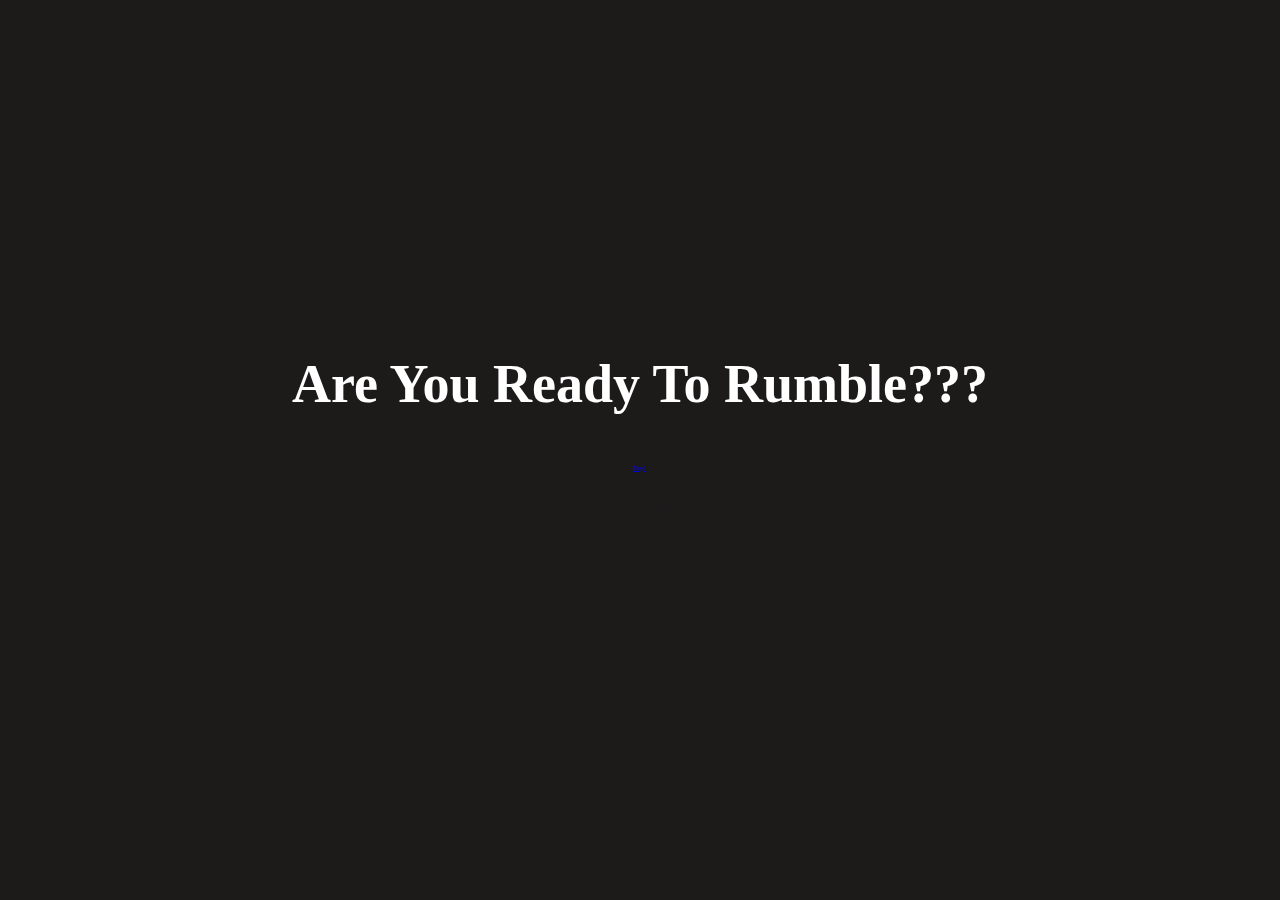
==== index.html @ c34e2399 "pushing  up started project" ====
<!DOCTYPE html>
<html lang="en">
  <head>
    <meta charset="UTF-8" />
    <meta http-equiv="X-UA-Compatible" content="IE=edge" />
    <meta name="viewport" content="width=device-width, initial-scale=1.0" />
    <title>Quiz that will blow your mind!</title>
    <link rel="stylesheet" href="style.css" />
  </head>
  <body>
    <div class="container">
      <div id="home" class="flex-colum flex-center">
        <h1>Are You Ready To Rumble???</h1>
        <a href="/rumble.html class="btn">Play!</a>
        <a href="/hightscores.html" id="high-scores-btn"
         class="btn">High Scores!</a>
      </div>
    </div>
    <script src="app.js"></script>
  </body>
</html>

<!-- GIVEN I am taking a code quiz
WHEN I click the start button
THEN a timer starts and I am presented with a question
WHEN I answer a question
THEN I am presented with another question
WHEN I answer a question incorrectly
THEN time is subtracted from the clock
WHEN all questions are answered or the timer reaches 0
THEN the game is over
WHEN the game is over
THEN I can save my initials and my score -->
---- style.css ----
:root{
    background-color: rgb(29,26,26);
}

*{
    box-sizing: border-box;
    margin: 0;
    padding: 0;
    font-size: 62.5%;
    font-family: "lato", cursive;
}

h1 {
    font-size: 5.4rem;
    color: white;
    margin-bottom: 5rem;
}

h2 {
    font-size: 4.2rem;
    margin-bottom: 4rem;
}

 .container {
    width: 100vw;
    height: 100vh;
    display: flex;
    justify-content: center;
    align-items: center;
    max-width: 80rem;
    margin:0 auto;
    padding: 2rem;
}

.flex-colum {
    display: flex;
    flex-direction: column;
}

.flex-center {
    justify-content: center;
    align-items: center;
}
 
.justify-center {
    justify-content: center;
}

.text-center{
    text-align: center;
}

.hidden {
    display: none;
}


.btn {
    font-size: 2.4rem;
    padding: 2rem 0;
    width: 30rem;
    text-align: center;
    margin-bottom: 1rem;
    text-decoration: none;
    color:  rgb(28,26,26);
    background: linear-gradient(90deg, blue)0%,rgb(0,102,255),100%;
    border-radius: 4px ;
}

.btn:hover  {
    cursor: pointer;
    box-shadow: 0 0.4rem 0 blue;
    transition: transform  150ms;
    transform: scale(1.03);
}

.btn[disabled]:hover {
    cursor: not-allowed;
    box-shadow: none;
    transform: none;
}

#scores-btn {
background: linear-gradient(90deg, yellow) 0% yellow 100%;
}

#scores-btn {
    box-shadow: 0 0.4rem 0 black;
}

#score-btn {
 background: yellow;   
}
/* GIVEN I am taking a code quiz
WHEN I click the start button
THEN a timer starts and I am presented with a question
WHEN I answer a question
THEN I am presented with another question
WHEN I answer a question incorrectly
THEN time is subtracted from the clock
WHEN all questions are answered or the timer reaches 0
THEN the game is over
WHEN the game is over
THEN I can save my initials and my score */
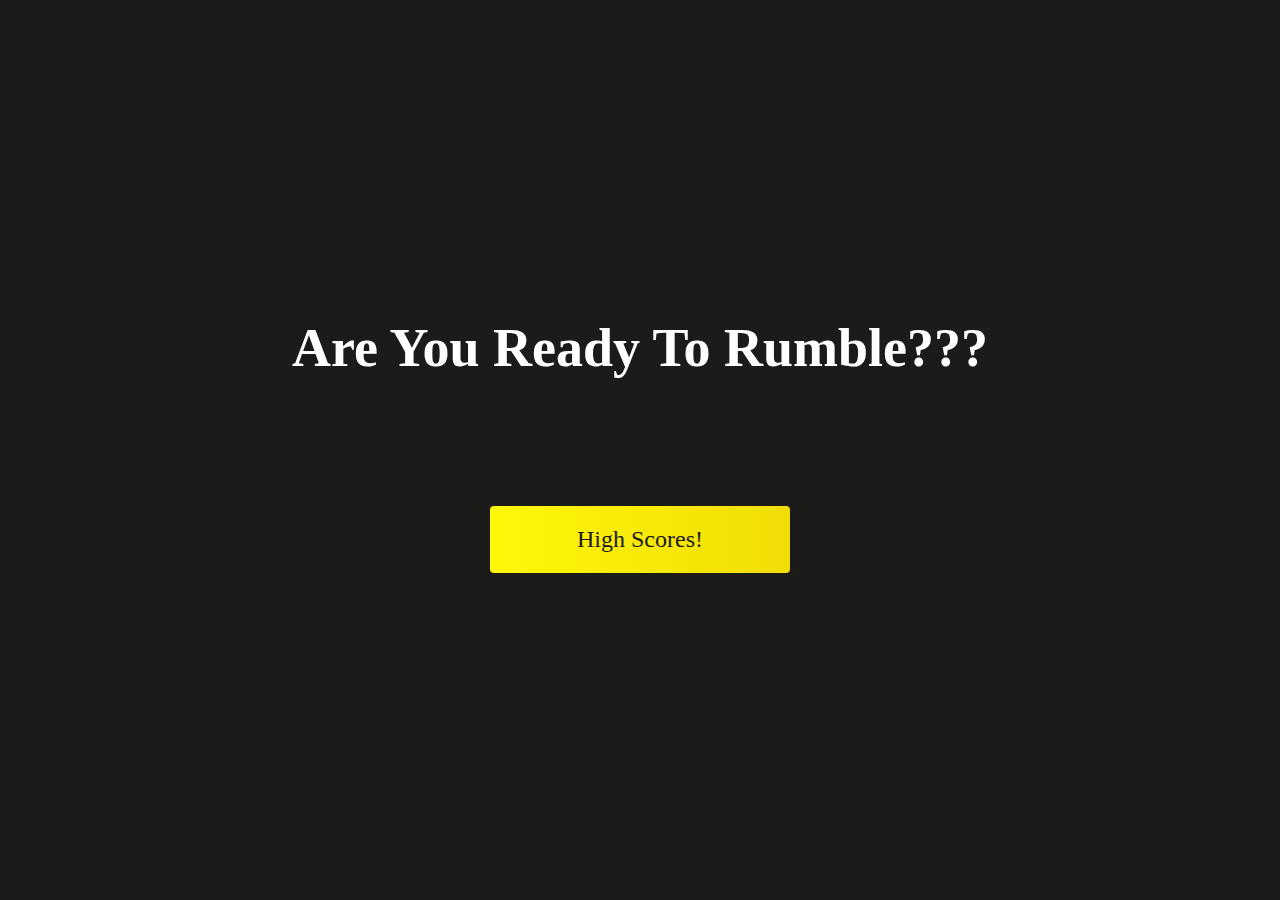
==== commit 603e4f49: "half product need to fix the boxing on quiz page" ====
--- a/index.html
+++ b/index.html
@@ -9,11 +9,12 @@
   </head>
   <body>
     <div class="container">
-      <div id="home" class="flex-colum flex-center">
+      <div id="home" class="flex-column flex-center">
         <h1>Are You Ready To Rumble???</h1>
-        <a href="/rumble.html class="btn">Play!</a>
-        <a href="/hightscores.html" id="high-scores-btn"
-         class="btn">High Scores!</a>
+        <a href="/rumble.html" class="btn">Play!</a>
+        <a href="/highscores.html" id="high-scores-btn" class="btn"
+          >High Scores!</a
+        >
       </div>
     </div>
     <script src="app.js"></script>
--- a/style.css
+++ b/style.css
@@ -28,11 +28,11 @@
     justify-content: center;
     align-items: center;
     max-width: 80rem;
-    margin:0 auto;
-    padding: 2rem;
+    margin: 0 auto;
+    padding: 2rem; 
 }
 
-.flex-colum {
+.flex-column {
     display: flex;
     flex-direction: column;
 }
@@ -63,13 +63,14 @@
     margin-bottom: 1rem;
     text-decoration: none;
     color:  rgb(28,26,26);
-    background: linear-gradient(90deg, blue)0%,rgb(0,102,255),100%;
+    /* background-color: blue; */
+    background: linear-gradient(90deg, rgb(18, 92,255) 0%,rgb(0, 10, 255),100%);
     border-radius: 4px ;
 }
 
-.btn:hover  {
+.btn:hover {
     cursor: pointer;
-    box-shadow: 0 0.4rem 0 blue;
+    box-shadow: 0 0.4rem 1.4rem 0 rgb(8,114,244);
     transition: transform  150ms;
     transform: scale(1.03);
 }
@@ -78,6 +79,14 @@
     cursor: not-allowed;
     box-shadow: none;
     transform: none;
+}
+
+#high-scores-btn {
+    background: linear-gradient(90deg, rgb(255,247,9)0%, rgb(240,221,6)100%);
+}
+
+#high-scores-btn:hover {
+    box-shadow: 0 0.4rem 0  rgb(255,255,0);
 }
 
 #scores-btn {
@@ -91,6 +100,45 @@
 #score-btn {
  background: yellow;   
 }
+
+.end-form-container  {
+    width: 100%;
+    display: flex;
+    flex-direction: column;
+    align-items: center;
+    max-width: 30rem;
+}
+
+input {
+    margin-bottom: 1rem;
+    width: 20rem;
+    padding: 1.5rem;
+    font-size: 1.8rem;
+    border: none;
+    box-shadow: 0,0.1rem 1.4rem 0 rgb(86,185,235);
+}
+
+input::placeholder {
+    color:#aaa
+}
+
+#username{
+    margin-bottom: 3rem;
+    width:100%;
+    outline: none;
+}
+
+#end-text {
+    font-size: 2.4rem;
+    color: #fff;
+    text-align: center;
+}
+
+#saveScoreBtn  {
+    border: none;
+}
+
+ 
 /* GIVEN I am taking a code quiz
 WHEN I click the start button
 THEN a timer starts and I am presented with a question
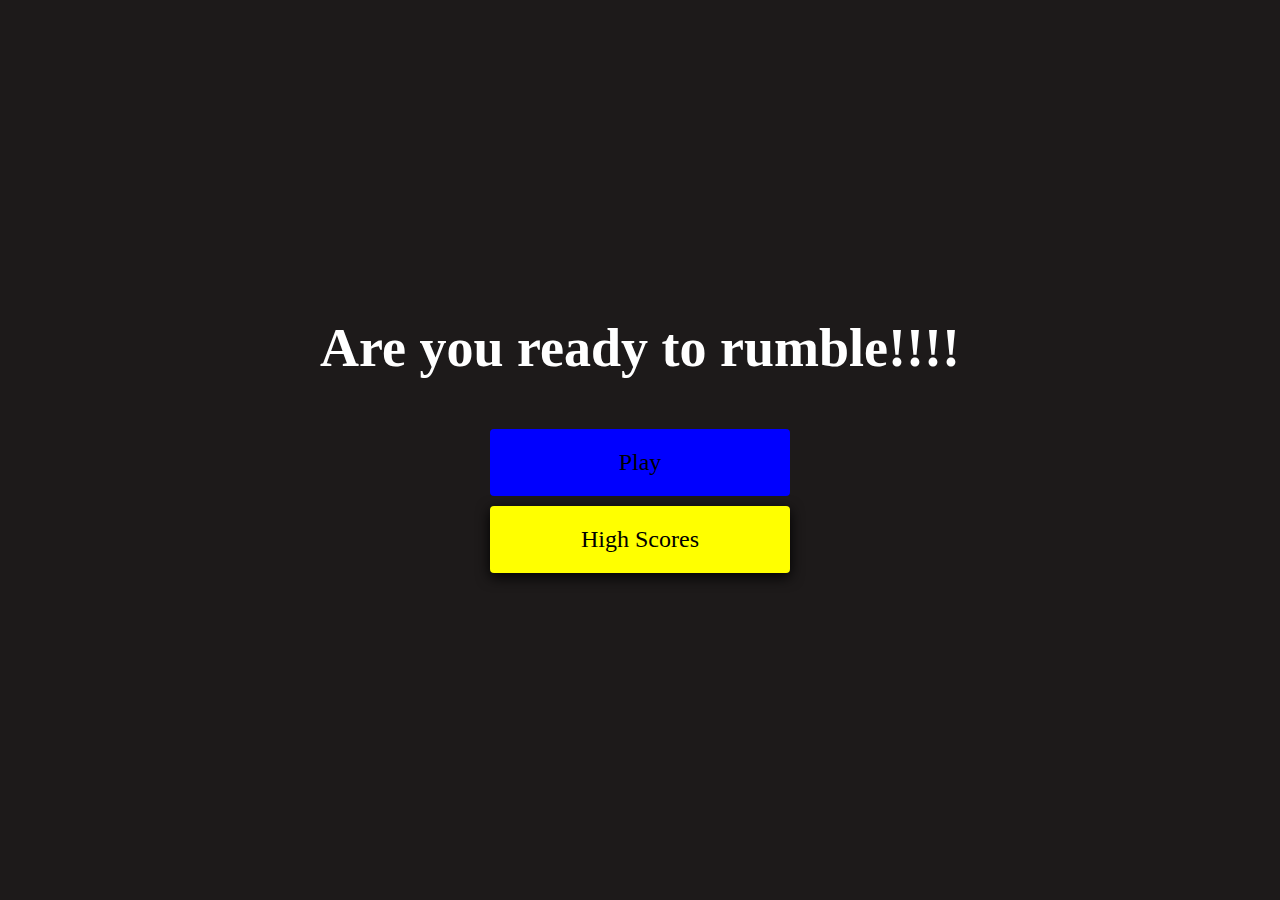
==== commit 0404052a: "added JS to make the  quiz functional still  need to add  JS questions" ====
--- a/index.html
+++ b/index.html
@@ -4,31 +4,17 @@
     <meta charset="UTF-8" />
     <meta http-equiv="X-UA-Compatible" content="IE=edge" />
     <meta name="viewport" content="width=device-width, initial-scale=1.0" />
-    <title>Quiz that will blow your mind!</title>
+    <title>Quiz that will blow your mind?</title>
     <link rel="stylesheet" href="style.css" />
   </head>
   <body>
     <div class="container">
       <div id="home" class="flex-column flex-center">
-        <h1>Are You Ready To Rumble???</h1>
-        <a href="/rumble.html" class="btn">Play!</a>
-        <a href="/highscores.html" id="high-scores-btn" class="btn"
-          >High Scores!</a
-        >
+        <h1>Are you ready to rumble!!!!</h1>
+        <a href="/rumble.html" class="btn">Play</a>
+        <a href="/highscores.html" id="high-score-btn" class="btn"
+          >High Scores</a>
       </div>
     </div>
-    <script src="app.js"></script>
   </body>
 </html>
-
-<!-- GIVEN I am taking a code quiz
-WHEN I click the start button
-THEN a timer starts and I am presented with a question
-WHEN I answer a question
-THEN I am presented with another question
-WHEN I answer a question incorrectly
-THEN time is subtracted from the clock
-WHEN all questions are answered or the timer reaches 0
-THEN the game is over
-WHEN the game is over
-THEN I can save my initials and my score -->
--- a/style.css
+++ b/style.css
@@ -1,16 +1,16 @@
-:root{
+:root {
     background-color: rgb(29,26,26);
 }
 
-*{
+* {
     box-sizing: border-box;
     margin: 0;
     padding: 0;
     font-size: 62.5%;
-    font-family: "lato", cursive;
+    font-family: 'lato', cursive;
 }
 
-h1 {
+h1  {
     font-size: 5.4rem;
     color: white;
     margin-bottom: 5rem;
@@ -21,7 +21,7 @@
     margin-bottom: 4rem;
 }
 
- .container {
+.container {
     width: 100vw;
     height: 100vh;
     display: flex;
@@ -29,7 +29,7 @@
     align-items: center;
     max-width: 80rem;
     margin: 0 auto;
-    padding: 2rem; 
+    padding: 2rem;
 }
 
 .flex-column {
@@ -41,19 +41,10 @@
     justify-content: center;
     align-items: center;
 }
- 
-.justify-center {
-    justify-content: center;
-}
-
-.text-center{
-    text-align: center;
-}
 
 .hidden {
     display: none;
 }
-
 
 .btn {
     font-size: 2.4rem;
@@ -62,91 +53,27 @@
     text-align: center;
     margin-bottom: 1rem;
     text-decoration: none;
-    color:  rgb(28,26,26);
-    /* background-color: blue; */
-    background: linear-gradient(90deg, rgb(18, 92,255) 0%,rgb(0, 10, 255),100%);
-    border-radius: 4px ;
+    color: black;
+    background-color: blue;
+    border-radius: 4px;
 }
 
 .btn:hover {
     cursor: pointer;
-    box-shadow: 0 0.4rem 1.4rem 0 rgb(8,114,244);
     transition: transform  150ms;
-    transform: scale(1.03);
+    transform:scale(1.03);
 }
 
 .btn[disabled]:hover {
-    cursor: not-allowed;
-    box-shadow: none;
-    transform: none;
+cursor: not-allowed;
+box-shadow: none;
+transform:none;
 }
 
-#high-scores-btn {
-    background: linear-gradient(90deg, rgb(255,247,9)0%, rgb(240,221,6)100%);
+#high-score-btn {
+    background-color: yellow;
 }
 
-#high-scores-btn:hover {
-    box-shadow: 0 0.4rem 0  rgb(255,255,0);
-}
-
-#scores-btn {
-background: linear-gradient(90deg, yellow) 0% yellow 100%;
-}
-
-#scores-btn {
-    box-shadow: 0 0.4rem 0 black;
-}
-
-#score-btn {
- background: yellow;   
-}
-
-.end-form-container  {
-    width: 100%;
-    display: flex;
-    flex-direction: column;
-    align-items: center;
-    max-width: 30rem;
-}
-
-input {
-    margin-bottom: 1rem;
-    width: 20rem;
-    padding: 1.5rem;
-    font-size: 1.8rem;
-    border: none;
-    box-shadow: 0,0.1rem 1.4rem 0 rgb(86,185,235);
-}
-
-input::placeholder {
-    color:#aaa
-}
-
-#username{
-    margin-bottom: 3rem;
-    width:100%;
-    outline: none;
-}
-
-#end-text {
-    font-size: 2.4rem;
-    color: #fff;
-    text-align: center;
-}
-
-#saveScoreBtn  {
-    border: none;
-}
-
- 
-/* GIVEN I am taking a code quiz
-WHEN I click the start button
-THEN a timer starts and I am presented with a question
-WHEN I answer a question
-THEN I am presented with another question
-WHEN I answer a question incorrectly
-THEN time is subtracted from the clock
-WHEN all questions are answered or the timer reaches 0
-THEN the game is over
-WHEN the game is over
-THEN I can save my initials and my score */+#high-score-btn {
+    box-shadow: 0 0.4rem 1.4rem black;
+}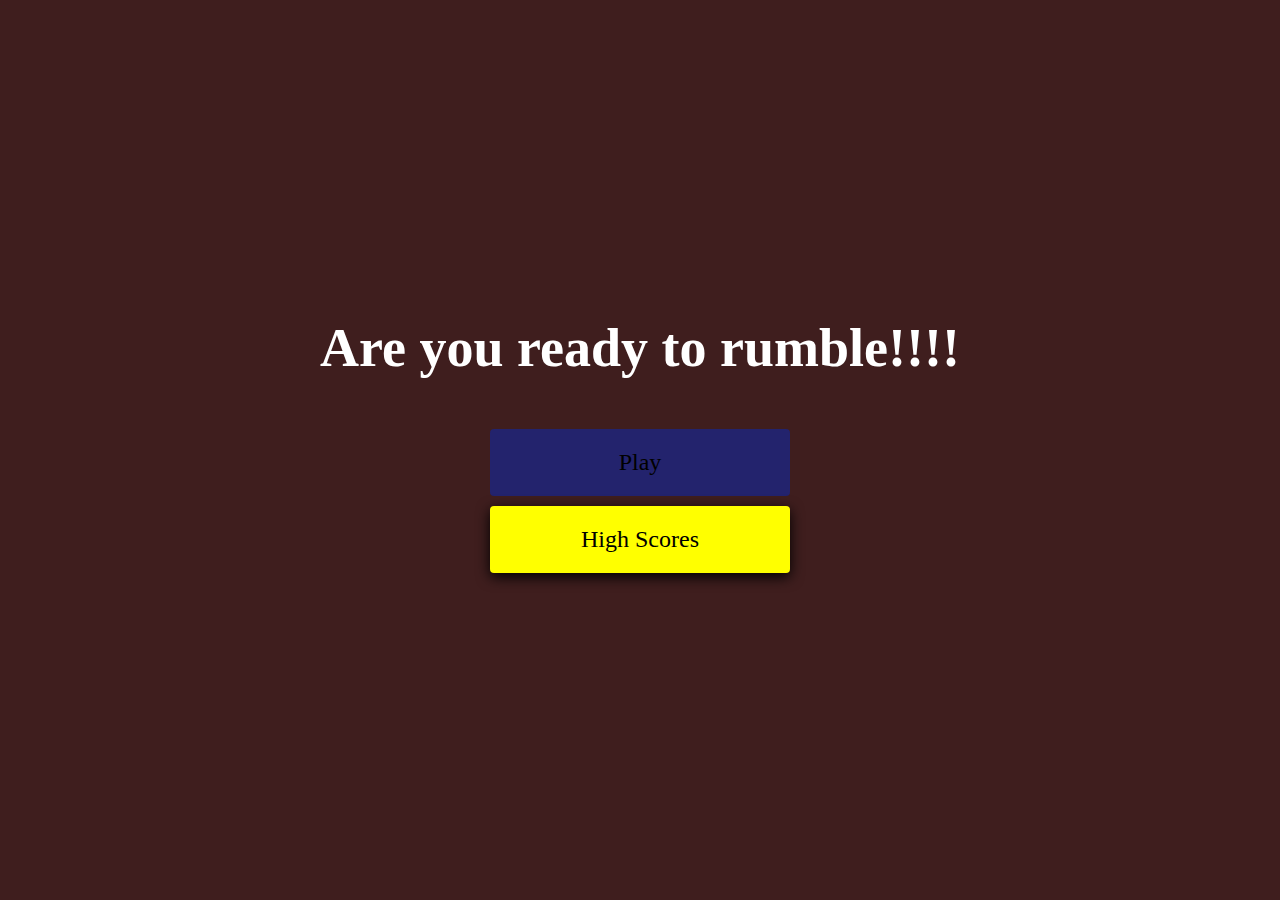
==== commit 741b0419: "put everything in folders" ====
--- a/index.html
+++ b/index.html
@@ -5,15 +5,16 @@
     <meta http-equiv="X-UA-Compatible" content="IE=edge" />
     <meta name="viewport" content="width=device-width, initial-scale=1.0" />
     <title>Quiz that will blow your mind?</title>
-    <link rel="stylesheet" href="style.css" />
+    <link rel="stylesheet" href="./assets/style.css" />
   </head>
   <body>
     <div class="container">
       <div id="home" class="flex-column flex-center">
         <h1>Are you ready to rumble!!!!</h1>
-        <a href="/rumble.html" class="btn">Play</a>
-        <a href="/highscores.html" id="high-score-btn" class="btn"
-          >High Scores</a>
+        <a href="./rumble.html" class="btn">Play</a>
+        <a href="./high-scores.js" id="high-score-btn" class="btn"
+          >High Scores</a
+        >
       </div>
     </div>
   </body>
--- a/assets/style.css
+++ b/assets/style.css
@@ -0,0 +1,116 @@
+:root {
+    background-color: rgb(63, 30, 30);
+}
+
+* {
+    box-sizing: border-box;
+    margin: 0;
+    padding: 0;
+    font-size: 62.5%;
+    font-family: 'lato', cursive;
+}
+
+h1  {
+    font-size: 5.4rem;
+    color: white;
+    margin-bottom: 5rem;
+}
+
+h2 {
+    font-size: 4.2rem;
+    margin-bottom: 4rem;
+}
+
+.container {
+    width: 100vw;
+    height: 100vh;
+    display: flex;
+    justify-content: center;
+    align-items: center;
+    max-width: 80rem;
+    margin: 0 auto;
+    padding: 2rem;
+}
+
+.flex-column {
+    display: flex;
+    flex-direction: column;
+}
+
+.flex-center {
+    justify-content: center;
+    align-items: center;
+}
+
+.hidden {
+    display: none;
+}
+
+.btn {
+    font-size: 2.4rem;
+    padding: 2rem 0;
+    width: 30rem;
+    text-align: center;
+    margin-bottom: 1rem;
+    text-decoration: none;
+    color: black;
+    background-color: rgb(35, 35, 109);
+    border-radius: 4px;
+}
+
+.btn:hover {
+    cursor: pointer;
+    transition: transform  150ms;
+    transform:scale(1.03);
+}
+
+.btn[disabled]:hover {
+cursor: not-allowed;
+box-shadow: none;
+transform:none;
+}
+
+#high-score-btn {
+    background-color: yellow;
+}
+
+#high-score-btn {
+    box-shadow: 0 0.4rem 1.4rem black;
+}
+
+.end-form-container  {
+    width: 100%;
+    display: flex;
+    flex-direction: column;
+    align-items: center;
+    max-width: 30rem;
+}
+
+input {
+    margin-bottom: 1rem;
+    width: 20rem;
+    padding: 1.5rem;
+    font-size: 1.8rem;
+    border:none;
+    box-shadow: 0 0.1rem 1.4rem 0 lightblue;
+}
+
+input::placeholder  {
+    color: grey
+}
+
+#username {
+    margin-bottom: 3rem;
+    width: 100%;
+    outline: none;
+}
+
+#end-text {
+    font-size: 2.4rem;
+    color: white;
+    text-align: center;
+}
+
+#saveScoreBtn{
+    border: none;
+}